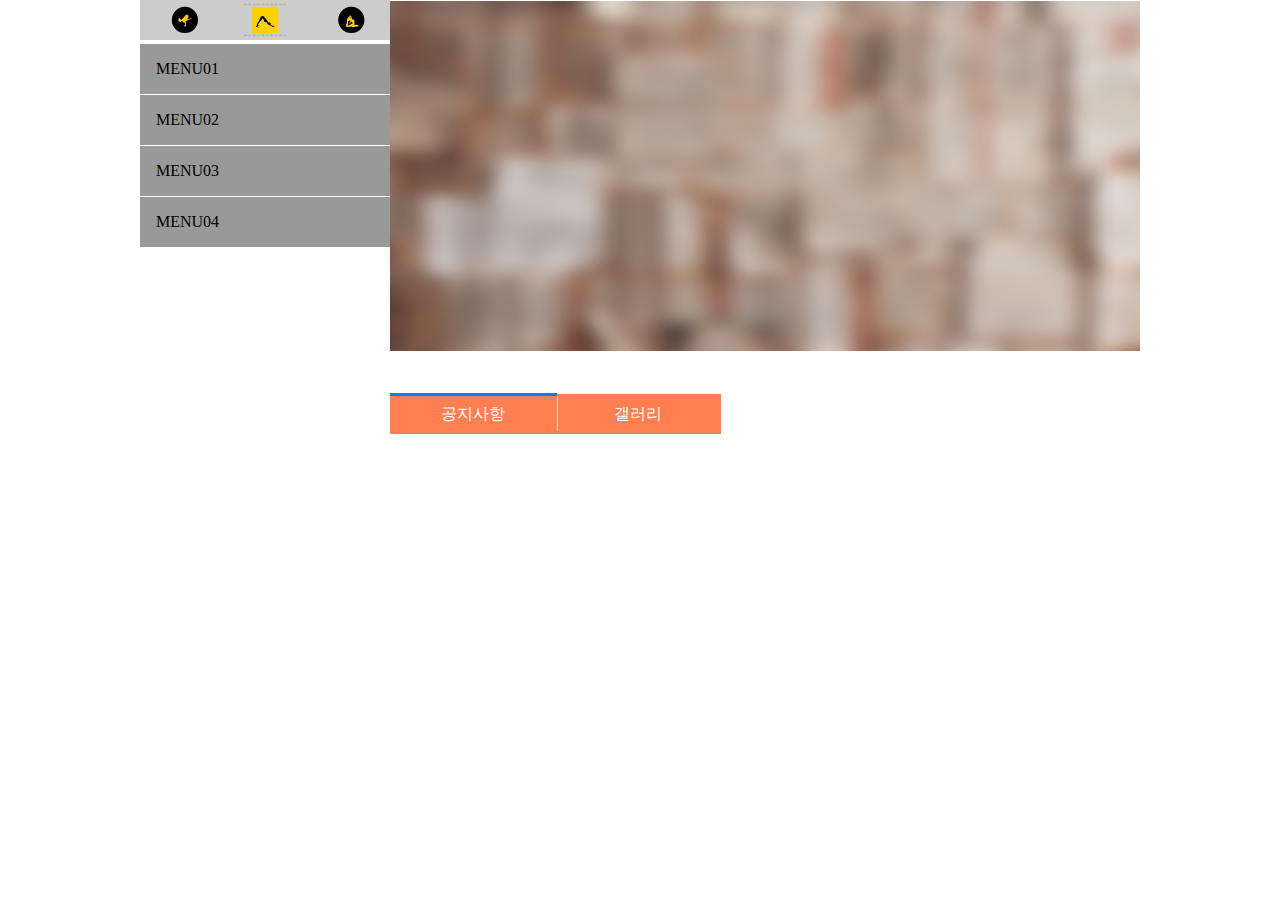
==== 1123Actual/index.html @ 0220f4f2 "add sample from webtest of test2 branch, and add 1123actual test files" ====
<!DOCTYPE html>
<html lang="en">
<head>
     <meta charset="UTF-8">
     <meta name="viewport" content="width=device-width, initial-scale=1.0">
     <meta http-equiv="X-UA-Compatible" content="ie=edge">
     <title>Actual test 해운대 빛 축제</title>
     <link rel="stylesheet" href="css/index.css">
     <script src="script/jquery-3.3.1.min.js"></script>
     <script src="script/index.js" defer="defer"></script>
</head>
<body>
    <div class="wrap">
         <div class="header">
              <div class="logo"><img src="images/logo.svg" alt=""></div>
              <div class="section">
                   <div class="navs">
                        <div class="nav">
                             <div><a href="">MENU01</a></div>
                             <ul class="submenu">
                                  <li><a href="">submenu1</a></li>
                                  <li><a href="">submenu2</a></li>
                                  <li><a href="">submenu3</a></li>
                             </ul>
                        </div>
                        <div class="nav">
                             <div><a href="">MENU02</a></div>
                             <ul class="submenu">
                                  <li><a href="">submenu1</a></li>
                                  <li><a href="">submenu2</a></li>
                                  <li><a href="">submenu3</a></li>
                             </ul>
                        </div>
                        <div class="nav">
                             <div><a href="">MENU03</a></div>
                             <ul class="submenu">
                                  <li><a href="">submenu1</a></li>
                                  <li><a href="">submenu2</a></li>
                                  <li><a href="">submenu3</a></li>
                             </ul>
                        </div>
                        <div class="nav">
                             <div><a href="">MENU04</a></div>
                             <ul class="submenu">
                                  <li><a href="">submenu1</a></li>
                                  <li><a href="">submenu2</a></li>
                                  <li><a href="">submenu3</a></li>
                             </ul>
                        </div>
                   </div><!-- navs -->
                   <div class="banner">
                        <ul class="slide">
                             <li><img src="../exam0/images/images1.jpg" alt="#"></li>
                             <li><img src="../images/images(2).jpg" alt="#"></li>
                             <li><img src="../exam0/images/images3.jpg" alt="#"></li>
                        </ul>
                   </div>
              </div><!-- section -->
         </div><!-- header -->
         <div class="clear" style="display: block;"></div>
         <div class="tab-wrap">
              <div class="tabs">
                   <div class="tab-buttons">
                        <span class="content1">공지사항</span><span class="breaker"></span><span class="content2">갤러리</span>
                        <div id="lamp" class="content1"></div>
                   </div>
                   <div class="tab-content">
                        <div class="content2">
                             <div class="partner">
                                  <h2>참여 갤러리</h2>
                                  <div class="partner_info">
                                       <img src="../images/hands.jpg" alt="#">
                                       <img src="../images/colleagues-meeting.jpg" alt="#">
                                       <img src="../images/federal-chancellery.jpg" alt="#">
                                  </div>
                             </div>
                        </div>
                        <div class="cotent1">
                             <div class="notice">
                                  <h2>
                                       공지사항
                                       <table>
                                            <tr>
                                                 <td><a href="javascript: modalOpen()">Lorem ipsum dolor sit, amet consectetur adipisicing elit. Voluptas?</a></td>
                                            </tr>
                                            <tr>
                                                 <td>Lorem ipsum dolor sit amet consectetur adipisicing elit.</td>
                                                 <td>Lorem ipsum dolor sit amet consectetur adipisicing elit. Tempore, totam quasi?</td>
                                            </tr>
                                       </table>
                                  </h2>
                             </div>
                        </div>
                   </div><!-- tab-content -->
              </div><!-- Tabs -->
         </div><!-- tab-wrap -->
    </div><!-- wrap -->
</body>
</html>
---- 1123Actual/css/index.css ----
html, body {margin: 0; padding:0; width: 100%; height: 100%; color: #000; font-size: 16p; text-align: left;}

div, ul, ol, li, h1, h2, h3, h4 {margin: 0; padding: 0; list-style:none;}
.clear:after {clear: both; content: ""; display: block;}
a {text-decoration: none; color: inherit;}

.wrap {width: 1000px; margin: 0 auto;}
.header {width: 250px; height: 40px; background: #ccc;}
.logo {float: left;}
.logo img {width: 250px; height: 40px;}

.section {float:none; position: relative; display: inline-block;}
.navs {width: 250px; display: inline-block;}
.nav {background:#eee; cursor: pointer;}
.nav > div {padding: 1rem; background: #999;border-bottom: 1px solid white;}
.nav > div:hover {font-weight: bold; color: yellow; transition: all .3s ease-in;}
.nav > ul {display: none;}
.nav > ul > li {padding: 0.5rem 1.5rem;margin-left: 1rem; width: 75%;}
.nav > ul > li:hover{background: #ccc; width: 60%; font-weight: bolder; transition: all .5s ease-in-out;}

.banner {width: 750px; height: 350px; left: 250px; top: -43px;display: inline-block; position: absolute;}
.slide li {position: absolute;top:0; }
.slide > li img {width: 750px; height: 350px;}

/* .tab-wrap>.tabs>.tab-buttons>span.content$*2+#lamp.content1^.tab-content>.content2>.partner^.cotent1>.notice */

.tab-wrap {width: 33.33%; margin-left: 250px; margin-top: 350px; float: left;}
.tabs {width: 100%; height: 300px; position: relative;}
.tab-buttons {border-right: 2px solid white;}
.tab-buttons span {background: coral; cursor: pointer; width: 50%; float: left; line-height: 40px; text-align: center; color: white; font: white;}
.tab-buttons span.breaker {position: absolute; left: 50%;width: 1px; height: 35px; top: 2px;background: wheat;}

#lamp {width: 50%; height: 3px; background: #067ef7; display: block; position: absolute; top:-1px;}
#lamp.content2 {left: 50%;}
#lamp.content1 {left: 0;}
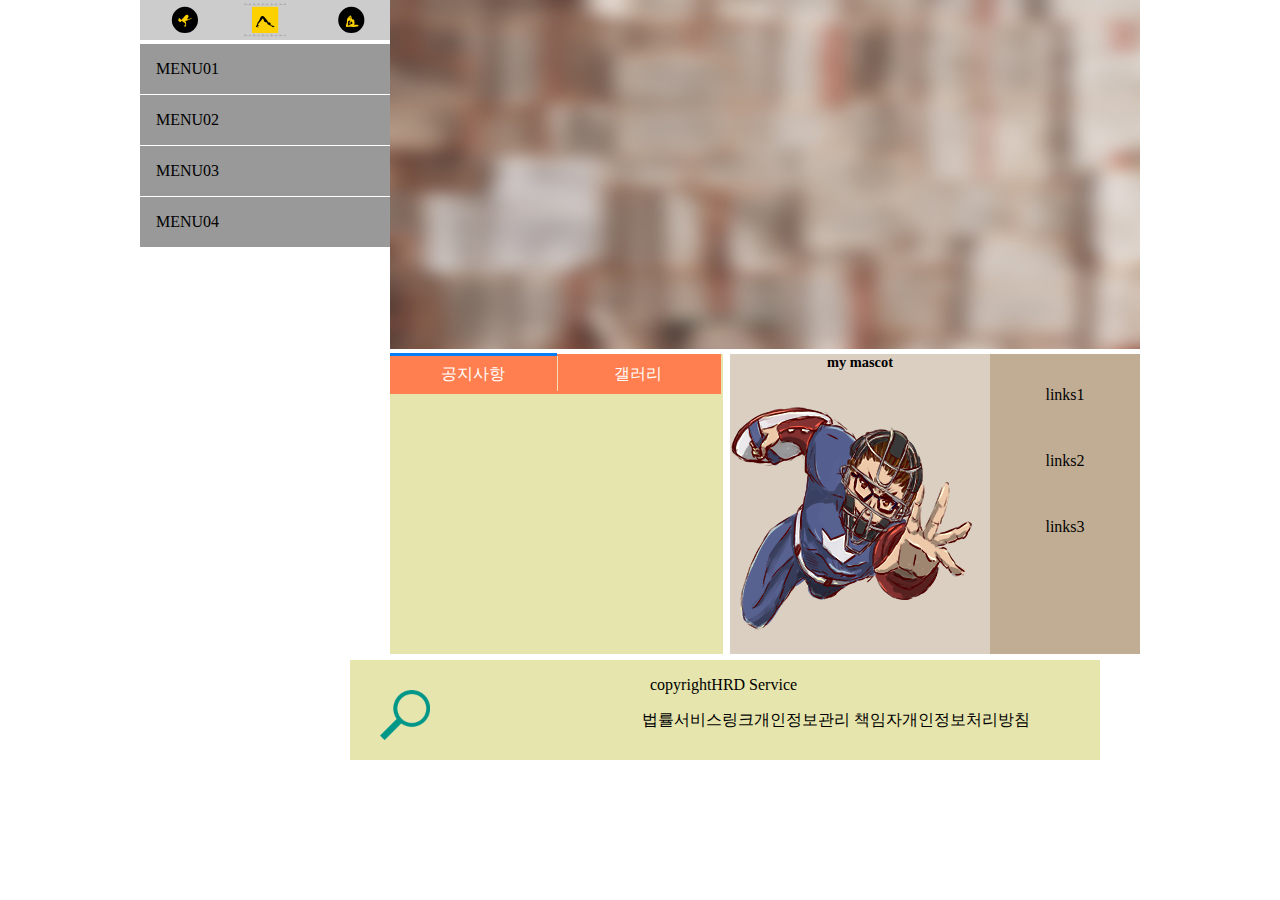
==== commit 8767a166: "actual test completed with css and html except tabs and moda" ====
--- a/1123Actual/index.html
+++ b/1123Actual/index.html
@@ -94,6 +94,32 @@
                    </div><!-- tab-content -->
               </div><!-- Tabs -->
          </div><!-- tab-wrap -->
-    </div><!-- wrap -->
+         <div class="service">
+              <div class="sh-center">
+                   <h2>my mascot</h2>
+                   <div><img src="images/sh_banner.png" alt="#"></div>
+              </div>
+              <div class="service-links">
+                   <p><a href="#">links1</a></p>
+                   <p><a href="#">links2</a></p>
+                   <p><a href="#">links3</a></p>
+              </div>
+         </div><!-- service -->
+</div><!-- wrap -->         
+         <footer class="footer">
+              <div class="footer-body">
+                   <div class="footer-logo"><img src="../exam0/images/icons/icon1.png" width=50 alt="#"></div>
+              
+              <div class="copyright">
+                   <p>copyrightHRD Service</p>
+              </div>
+              <ul class="legals">
+                   <li><a href="#">개인정보처리방침</a></li>
+                   <li><a href="#">개인정보관리 책임자</a></li>
+                   <li><a href="#">법률서비스링크</a></li>
+              </ul>
+            </div>  <!-- footer body -->
+         </footer>
+    
 </body>
 </html>--- a/1123Actual/css/index.css
+++ b/1123Actual/css/index.css
@@ -18,18 +18,33 @@
 .nav > ul > li {padding: 0.5rem 1.5rem;margin-left: 1rem; width: 75%;}
 .nav > ul > li:hover{background: #ccc; width: 60%; font-weight: bolder; transition: all .5s ease-in-out;}
 
-.banner {width: 750px; height: 350px; left: 250px; top: -43px;display: inline-block; position: absolute;}
+.banner {width: 750px; height: 350px; left: 250px; top: -45px;display: inline-block; position: absolute;}
 .slide li {position: absolute;top:0; }
 .slide > li img {width: 750px; height: 350px;}
 
 /* .tab-wrap>.tabs>.tab-buttons>span.content$*2+#lamp.content1^.tab-content>.content2>.partner^.cotent1>.notice */
 
-.tab-wrap {width: 33.33%; margin-left: 250px; margin-top: 350px; float: left;}
-.tabs {width: 100%; height: 300px; position: relative;}
+.tab-wrap {width: 33.33%; margin-left: 250px; margin-top: 310px; float: left;}
+.tabs {width: 100%; height: 300px; position: relative;background: rgba(222,222,153, 0.8);}
 .tab-buttons {border-right: 2px solid white;}
 .tab-buttons span {background: coral; cursor: pointer; width: 50%; float: left; line-height: 40px; text-align: center; color: white; font: white;}
 .tab-buttons span.breaker {position: absolute; left: 50%;width: 1px; height: 35px; top: 2px;background: wheat;}
 
 #lamp {width: 50%; height: 3px; background: #067ef7; display: block; position: absolute; top:-1px;}
 #lamp.content2 {left: 50%;}
-#lamp.content1 {left: 0;}+#lamp.content1 {left: 0;}
+
+.service {width: 410px; height: 300px; position: relative; float: right; margin-top: 310px;}
+.sh-center {height: 300px;}
+.service h2 {text-align: center; font-size: 0.9rem; margin-left: -150px;}
+.service > div {background: rgba(132, 96, 48, 0.3);}
+.service-links {width: 150px; height: 300px; float: right;position: absolute;right: 0;top: 0;text-align: center; line-height: 50px;}
+
+footer {width: 750px; height: 100px; background: rgba(222,222,153, 0.8); position: absolute; top: 660px; left: 350px;} 
+.footer {} 
+.footer-body {top: 620px; float: left;}
+.footer-logo {width: 50px; height: 80px; margin-top: 30px; float: left;margin-left: 30px;}
+.copyright{width: 750px ; margin: 0 auto; margin-left: 300px;} 
+
+.legals {float: left; width: 600px; height: 50px; text-align: center;}
+.legals li {float: right; }